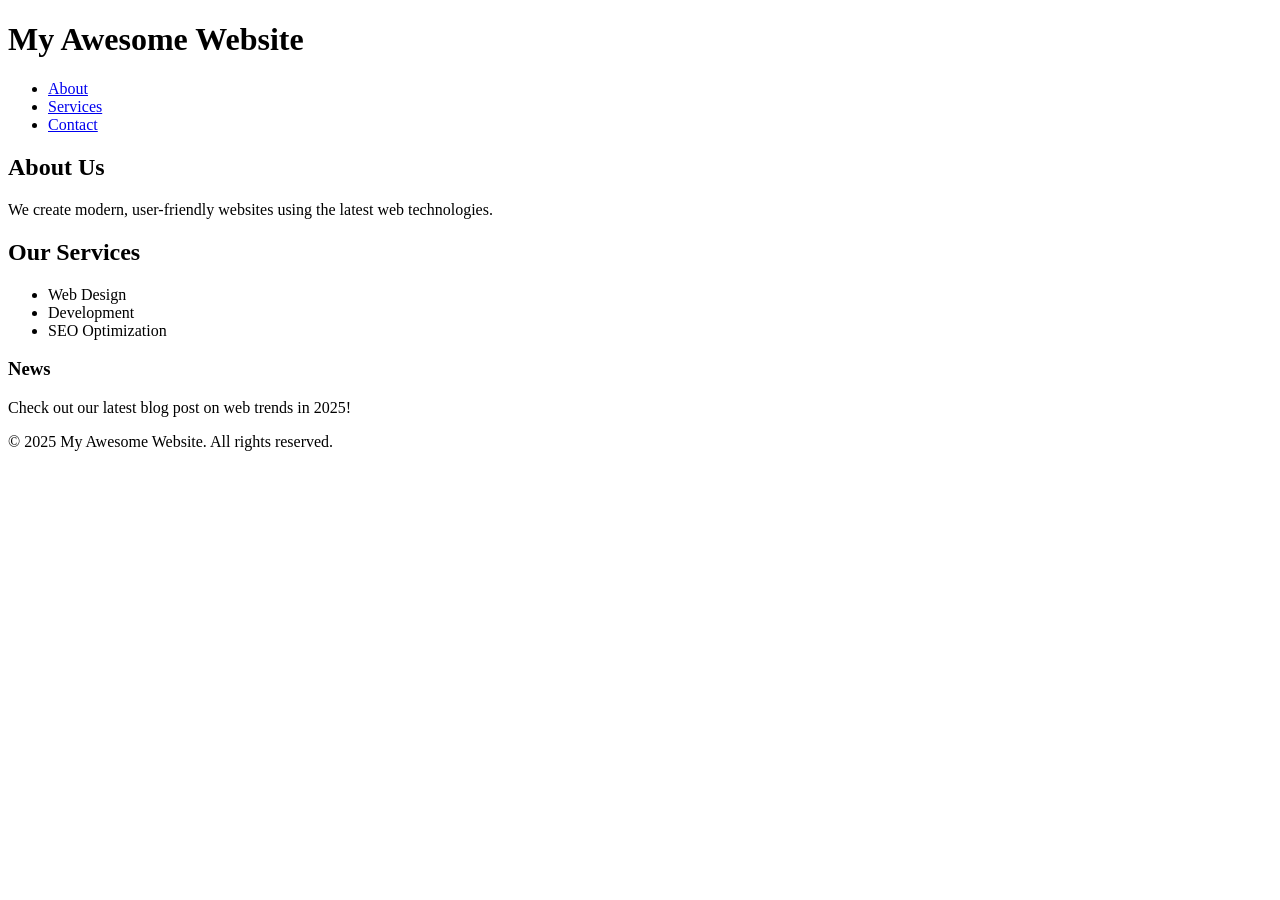
==== Week One Assignment/index.html @ 541afb46 "html week 1" ====
<!DOCTYPE html>
<html lang="en">

<head>
  <meta charset="UTF-8">
  <meta name="viewport" content="width=device-width, initial-scale=1.0">
  <title>Sample HTML5 Page</title>
</head>

<body>

  <header>
    <h1>My Awesome Website</h1>
    <nav>
      <ul>
        <li><a href="#about">About</a></li>
        <li><a href="#services">Services</a></li>
        <li><a href="#contact">Contact</a></li>
      </ul>
    </nav>
  </header>

  <main>
    <section id="about">
      <h2>About Us</h2>
      <p>We create modern, user-friendly websites using the latest web technologies.</p>
    </section>

    <section id="services">
      <h2>Our Services</h2>
      <ul>
        <li>Web Design</li>
        <li>Development</li>
        <li>SEO Optimization</li>
      </ul>
    </section>
  </main>

  <aside>
    <h3>News</h3>
    <p>Check out our latest blog post on web trends in 2025!</p>
  </aside>

  <footer>
    <p>&copy; 2025 My Awesome Website. All rights reserved.</p>
  </footer>

</body>

</html>
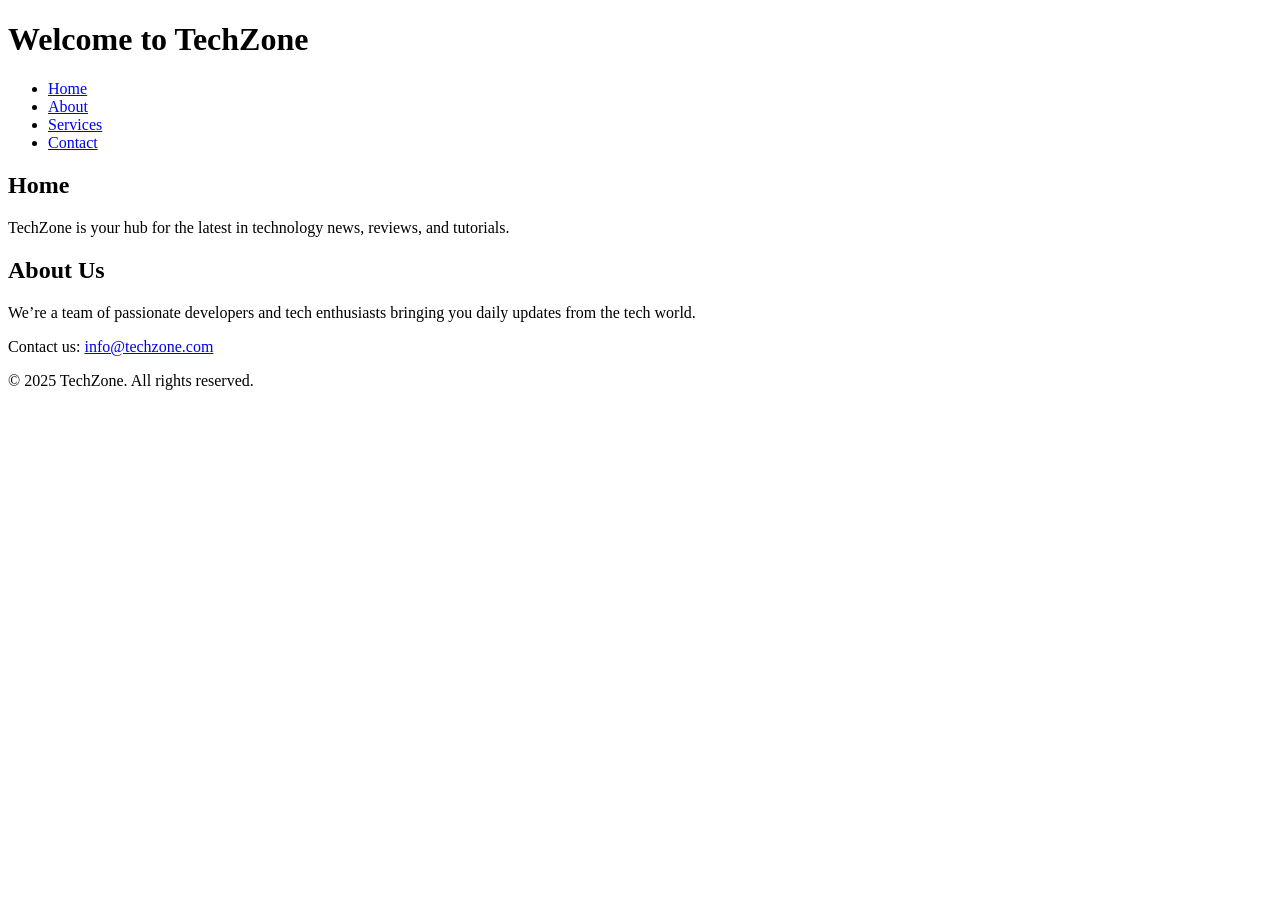
==== commit 4b4a34cb: "Resolved merge conflict in index.html" ====
--- a/Week One Assignment/index.html
+++ b/Week One Assignment/index.html
@@ -4,45 +4,43 @@
 <head>
   <meta charset="UTF-8">
   <meta name="viewport" content="width=device-width, initial-scale=1.0">
-  <title>Sample HTML5 Page</title>
+  <title>TechZone</title>
 </head>
 
 <body>
 
+  <!-- Header with site title -->
   <header>
-    <h1>My Awesome Website</h1>
-    <nav>
-      <ul>
-        <li><a href="#about">About</a></li>
-        <li><a href="#services">Services</a></li>
-        <li><a href="#contact">Contact</a></li>
-      </ul>
-    </nav>
+    <h1>Welcome to TechZone</h1>
   </header>
 
+  <!-- Navigation bar -->
+  <nav>
+    <ul>
+      <li><a href="#home">Home</a></li>
+      <li><a href="#about">About</a></li>
+      <li><a href="#services">Services</a></li>
+      <li><a href="#contact">Contact</a></li>
+    </ul>
+  </nav>
+
+  <!-- Main content section -->
   <main>
+    <section id="home">
+      <h2>Home</h2>
+      <p>TechZone is your hub for the latest in technology news, reviews, and tutorials.</p>
+    </section>
+
     <section id="about">
       <h2>About Us</h2>
-      <p>We create modern, user-friendly websites using the latest web technologies.</p>
-    </section>
-
-    <section id="services">
-      <h2>Our Services</h2>
-      <ul>
-        <li>Web Design</li>
-        <li>Development</li>
-        <li>SEO Optimization</li>
-      </ul>
+      <p>We’re a team of passionate developers and tech enthusiasts bringing you daily updates from the tech world.</p>
     </section>
   </main>
 
-  <aside>
-    <h3>News</h3>
-    <p>Check out our latest blog post on web trends in 2025!</p>
-  </aside>
-
+  <!-- Footer with contact information -->
   <footer>
-    <p>&copy; 2025 My Awesome Website. All rights reserved.</p>
+    <p>Contact us: <a href="mailto:info@techzone.com">info@techzone.com</a></p>
+    <p>&copy; 2025 TechZone. All rights reserved.</p>
   </footer>
 
 </body>
